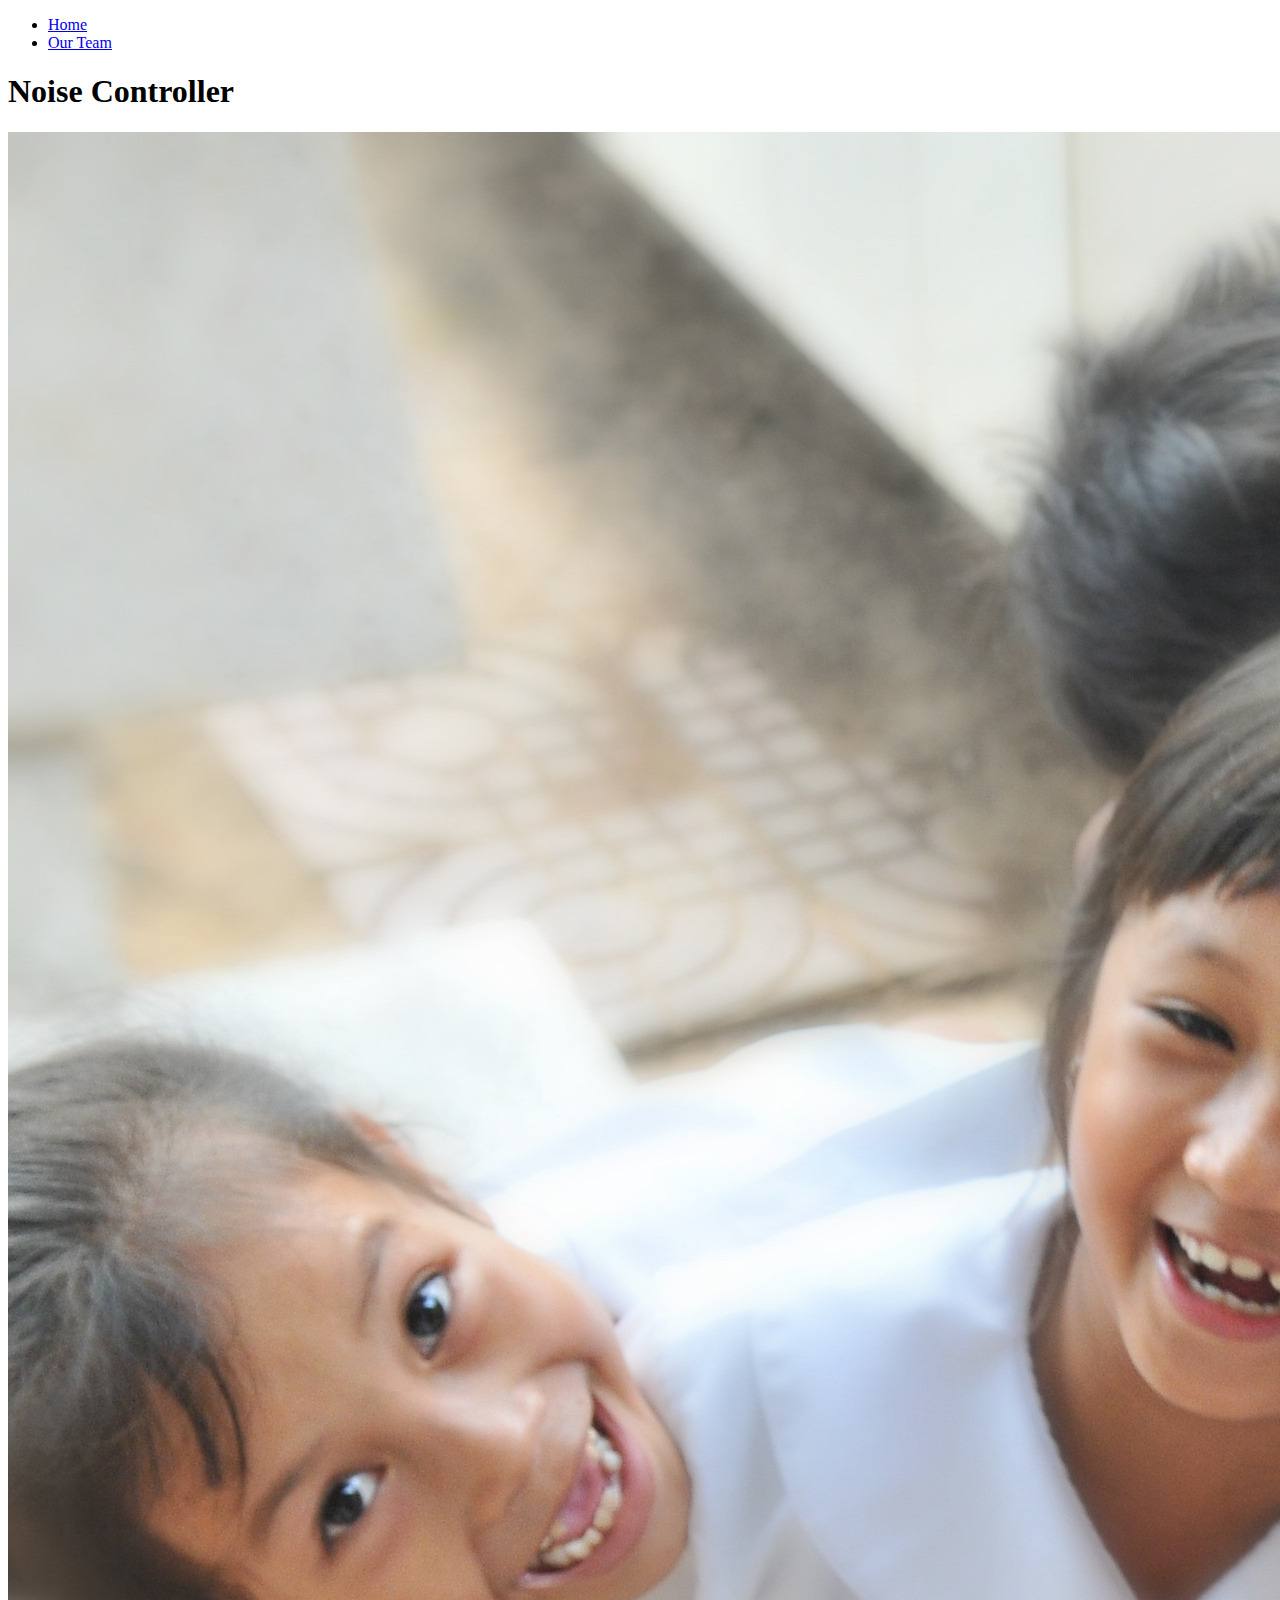
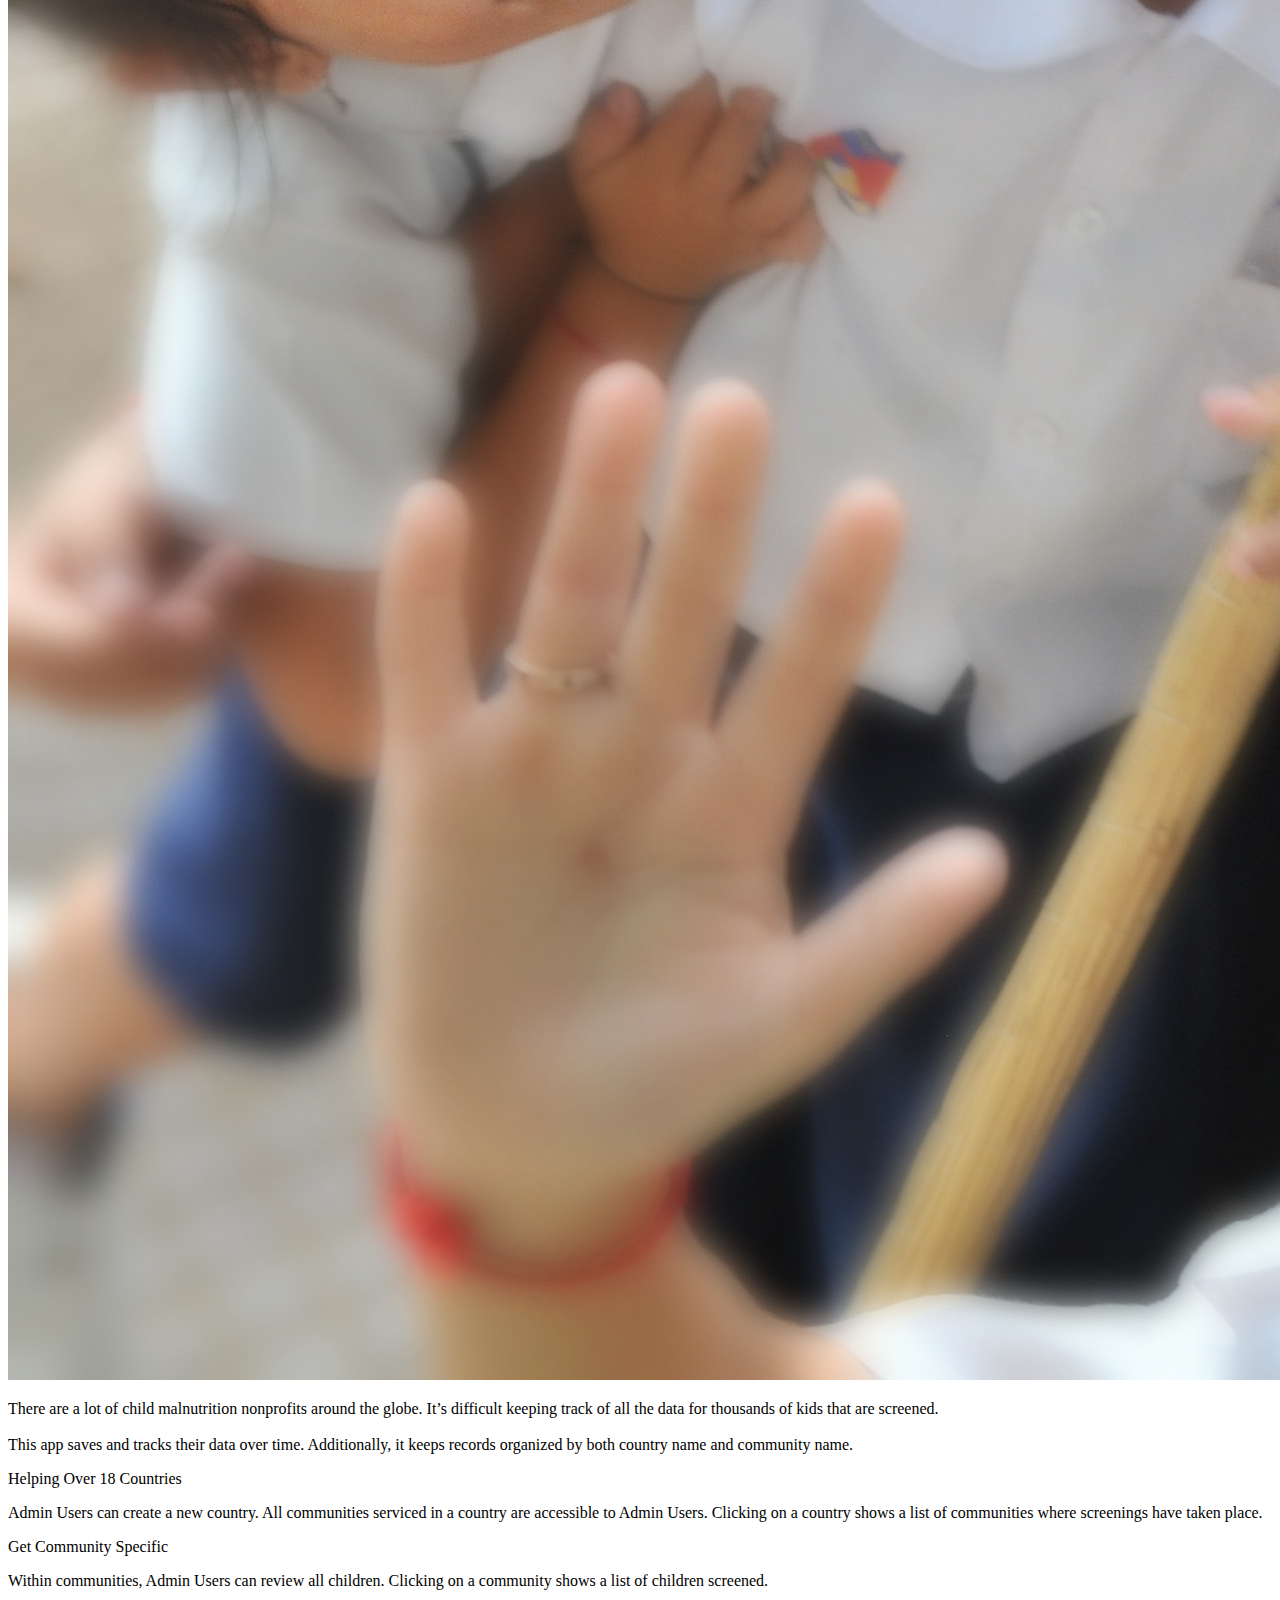
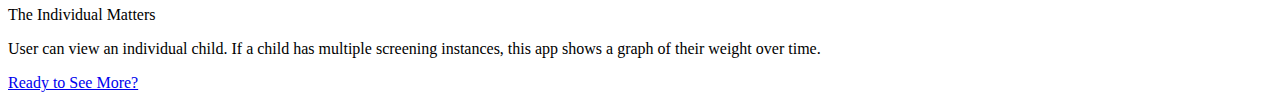
==== index.html @ 73a5a0e9 "Decided not to use a carousel" ====
<!DOCTYPE html>

<html lang="en">

<head>
    <meta charset="utf-8">
    <meta name="viewport" content="width=device-width, initial-scale=1.0">
    <meta http-equiv="X-UA-Compatible" content="ie=edge">

    <title>Landing Page | Noise Controller </title>

    <link href="https://fonts.googleapis.com/css?family=Lato|PT+Sans" rel="stylesheet">
    <link rel="stylesheet" href="https://use.fontawesome.com/releases/v5.8.2/css/all.css" 
      integrity="sha384-oS3vJWv+0UjzBfQzYUhtDYW+Pj2yciDJxpsK1OYPAYjqT085Qq/1cq5FLXAZQ7Ay" 
      crossorigin="anonymous">
    <link rel="stylesheet" type="text/css" href="../CSS/index.css"/>
    <link rel="icon" href="" 
      type="image/x-icon"> <!-- This is the FAVICON. -Amber -->
    <!--<script src="//cdnjs.cloudflare.com/ajax/libs/less.js/3.9.0/less.min.js" ></script> -->
</head>

<body>
    <header class="mkt-body">
        <nav class="nav">
            <ul class="links">
                <!-- <li><a href="https://bountifulchildrensfoundation.org/" class="logo"><img src="../images/logo.png"
                        alt="Logo for Bountiful Children's Foundation"></a></li> -->
                <li><a href="/index.html">Home</a></li>
                <li><a href="../HTML/team.html">Our Team</a></li> 
                <!-- <li><a href="https://bountifulchildrensfoundation.org/our-work">Our Work</a></li>
                <li><a href="https://bountifulchildrensfoundation.org/how-to-help">Get Involved</a></li> -->
            </ul>
        </nav>
    </header>

    <h1 class="header-name">Noise Controller</h1>

    

        <!-- Main Image Here -->
<section>
    <div class="child-Slider" id="slider-1">
        <img src="images/slide-1.jpg" alt="" data-pin-nopin="true">
        <!-- <img src="images/slide-2.jpg" alt="" data-pin-nopin="true">
        <img src="images/slide-3.jpg" alt="" data-pin-nopin="true">
        <img src="images/slide-4.jpg" alt="" data-pin-nopin="true">
        <img src="images/slide-5.jpg" alt="" data-pin-nopin="true"> -->
    </div>
</section>

    <!-- App Highlights -->
<section class="features">
    <p class="features-intro">There are a lot of child malnutrition nonprofits around the globe. It’s difficult keeping track of 
            all the data for thousands of kids that are screened.<br><br>This app saves and tracks their data 
            over time. Additionally, it keeps records organized by both country name and community name.</p>
    <div class="cards">
        <div class="card">
            <div class="card-inner">
                <div class="card-front">
                    <div class="card-title">Helping Over 18 Countries</div>
                    <i class="fas fa-globe-americas"></i>
                </div>
                <div class="card-back">
                    <p class="card-text">Admin Users can create a new country. All communities 
                            serviced in a country are accessible to Admin Users. Clicking on a country 
                            shows a list of communities where screenings have taken place.</p>
                </div>
            </div>
        </div>
        <div class="card">
            <div class="card-inner">
                <div class="card-front">
                    <div class="card-title">Get Community Specific</div>
                    <i class="fas fa-map-marker-alt"></i>
                </div>
                <div class="card-back">
                    <p class="card-text">Within communities, Admin Users can review all children. Clicking on a 
                community shows a list of children screened.</p>
                </div>
            </div>
        </div>
        <div class="card">
            <div class="card-inner">
                <div class="card-front">
                    <div class="card-title">The Individual Matters</div>
                    <i class="fas fa-user-md"></i>
                </div>
                <div class="card-back">
                    <p class="card-text">User can view an individual child. If a child has multiple screening instances, this app
                shows a graph of their weight over time.</p>
                </div>
            </div>
        </div>
    </div>
</section>

<!-- Call to Action Here -->
<a href="https://noisecontrollerapp.netlify.com/" class="cta">Ready to See More?</a>
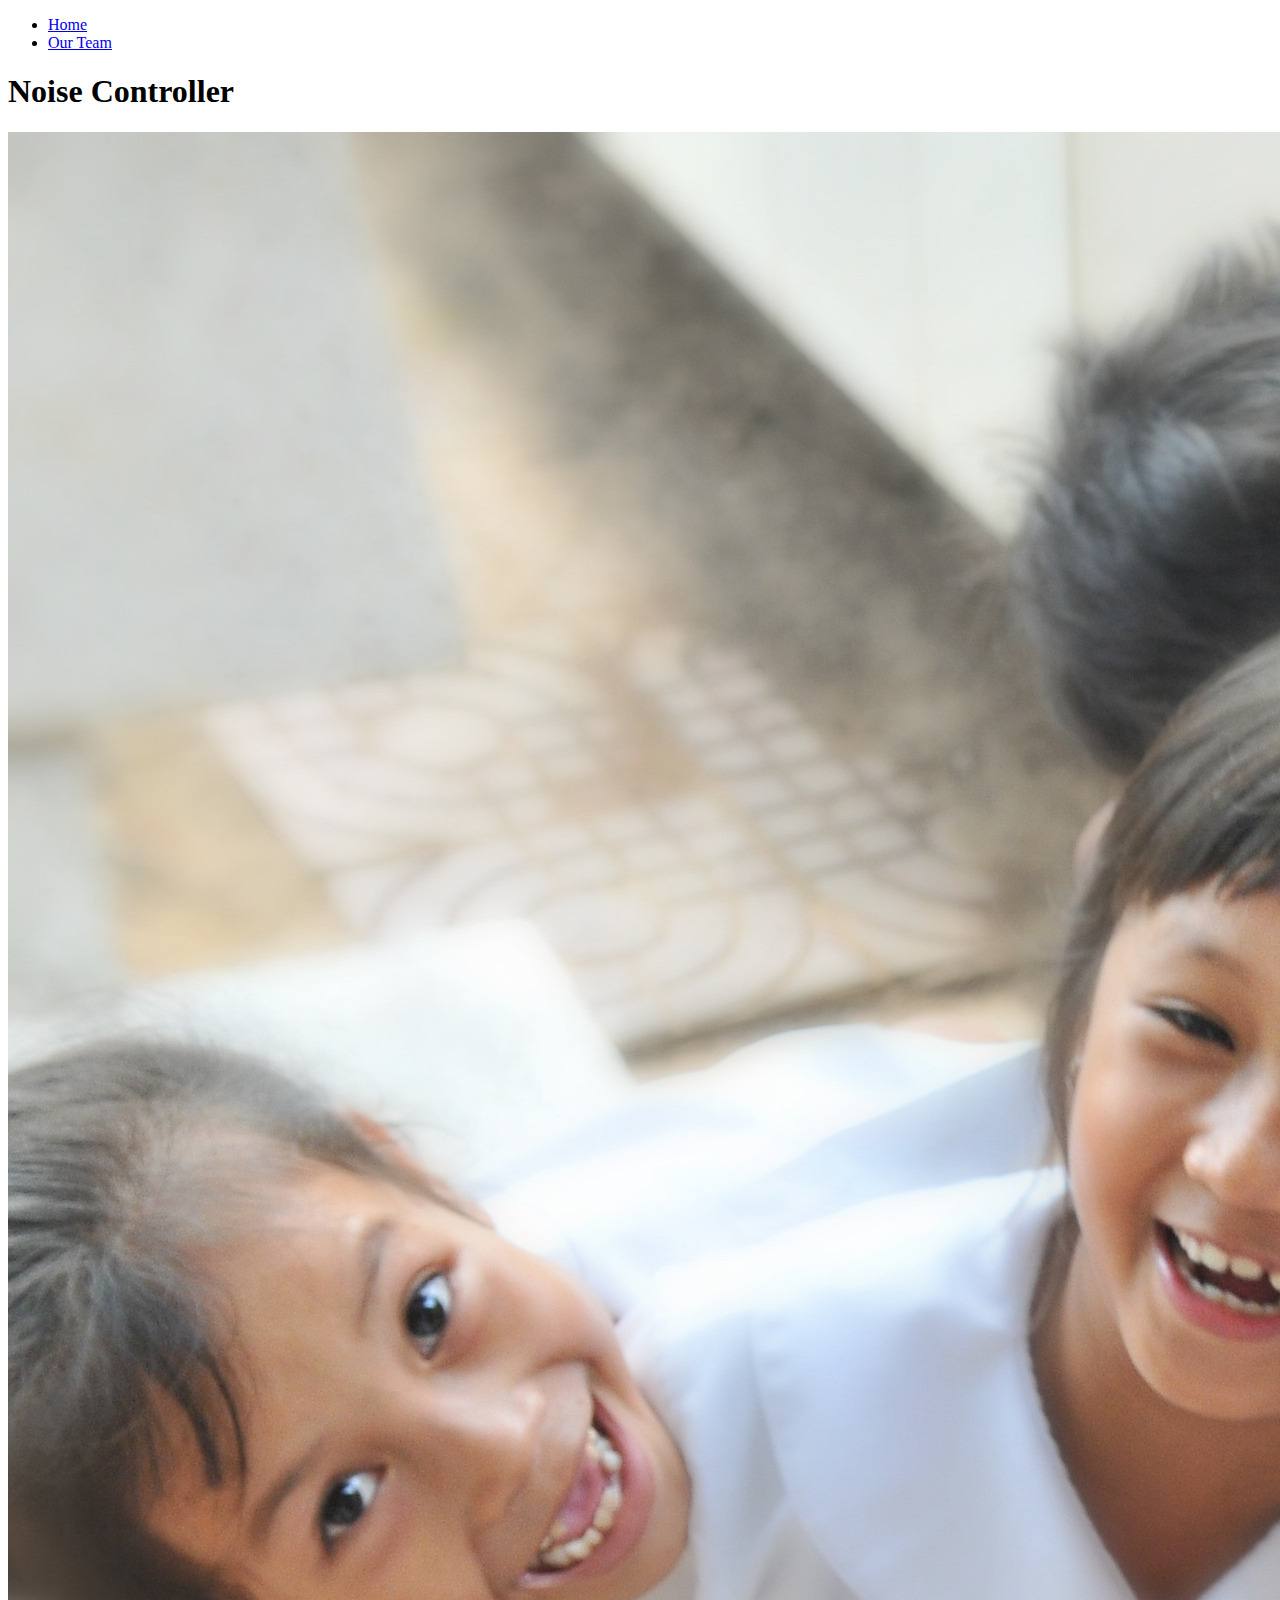
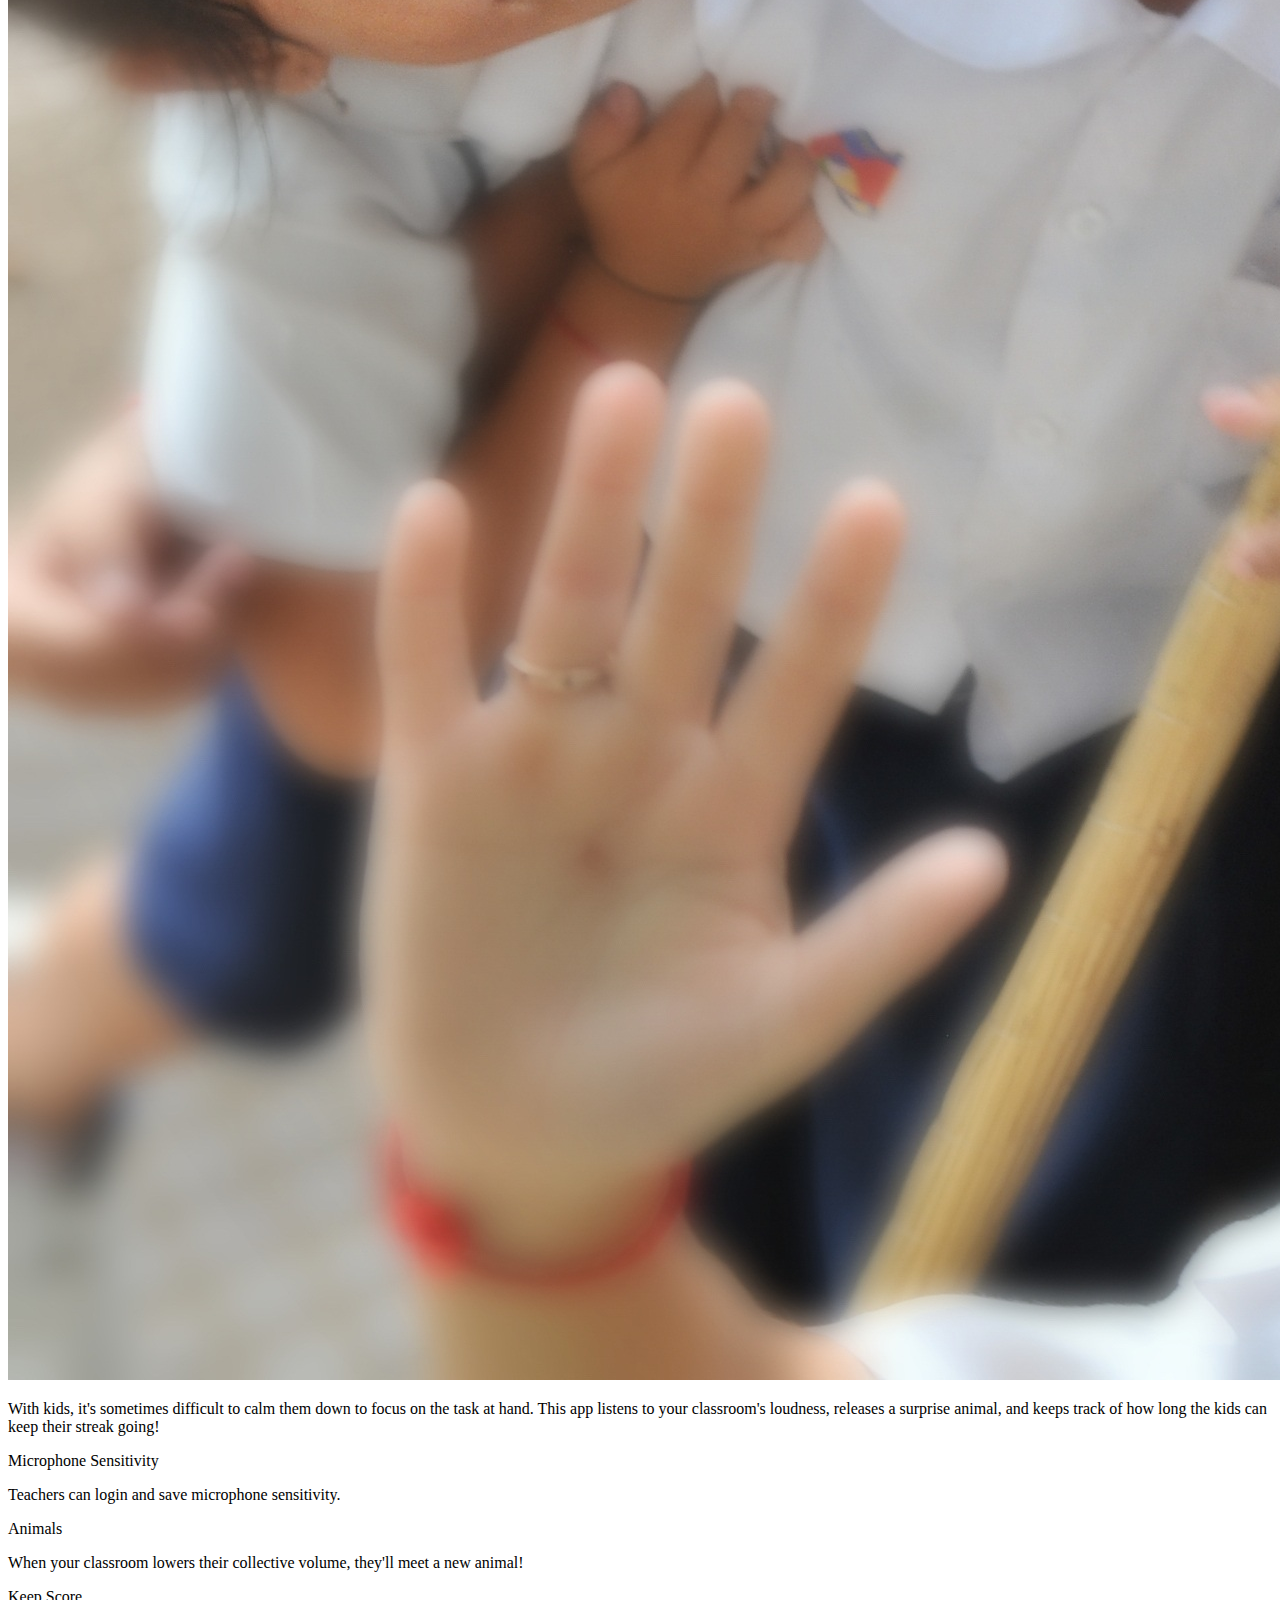
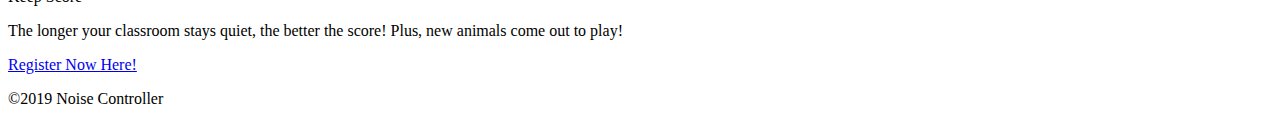
==== commit c1148885: "Updated info to reflect react app" ====
--- a/index.html
+++ b/index.html
@@ -39,55 +39,47 @@
 
         <!-- Main Image Here -->
 <section>
-    <div class="child-Slider" id="slider-1">
-        <img src="images/slide-1.jpg" alt="" data-pin-nopin="true">
-        <!-- <img src="images/slide-2.jpg" alt="" data-pin-nopin="true">
-        <img src="images/slide-3.jpg" alt="" data-pin-nopin="true">
-        <img src="images/slide-4.jpg" alt="" data-pin-nopin="true">
-        <img src="images/slide-5.jpg" alt="" data-pin-nopin="true"> -->
+    <div class="main-image">
+        <img src="images/slide-1.jpg" alt="happy kids in a classroom" data-pin-nopin="true">
     </div>
 </section>
 
     <!-- App Highlights -->
 <section class="features">
-    <p class="features-intro">There are a lot of child malnutrition nonprofits around the globe. It’s difficult keeping track of 
-            all the data for thousands of kids that are screened.<br><br>This app saves and tracks their data 
-            over time. Additionally, it keeps records organized by both country name and community name.</p>
+    <p class="features-intro">With kids, it's sometimes difficult to calm them down to focus on the task at hand. 
+      This app listens to your classroom's loudness, releases a surprise animal, and keeps track of how long the kids 
+      can keep their streak going!</p>
     <div class="cards">
         <div class="card">
             <div class="card-inner">
                 <div class="card-front">
-                    <div class="card-title">Helping Over 18 Countries</div>
-                    <i class="fas fa-globe-americas"></i>
+                    <div class="card-title">Microphone Sensitivity</div>
+                    <i class="fas fa-microphone"></i>
                 </div>
                 <div class="card-back">
-                    <p class="card-text">Admin Users can create a new country. All communities 
-                            serviced in a country are accessible to Admin Users. Clicking on a country 
-                            shows a list of communities where screenings have taken place.</p>
+                    <p class="card-text">Teachers can login and save microphone sensitivity.</p>
                 </div>
             </div>
         </div>
         <div class="card">
             <div class="card-inner">
                 <div class="card-front">
-                    <div class="card-title">Get Community Specific</div>
-                    <i class="fas fa-map-marker-alt"></i>
+                    <div class="card-title">Animals</div>
+                    <i class="fas fa-hippo"></i>
                 </div>
                 <div class="card-back">
-                    <p class="card-text">Within communities, Admin Users can review all children. Clicking on a 
-                community shows a list of children screened.</p>
+                    <p class="card-text">When your classroom lowers their collective volume, they'll meet a new animal!</p>
                 </div>
             </div>
         </div>
         <div class="card">
             <div class="card-inner">
                 <div class="card-front">
-                    <div class="card-title">The Individual Matters</div>
-                    <i class="fas fa-user-md"></i>
+                    <div class="card-title">Keep Score</div>
+                    <i class="fas fa-grin-stars"></i>
                 </div>
                 <div class="card-back">
-                    <p class="card-text">User can view an individual child. If a child has multiple screening instances, this app
-                shows a graph of their weight over time.</p>
+                    <p class="card-text">The longer your classroom stays quiet, the better the score! Plus, new animals come out to play!</p>
                 </div>
             </div>
         </div>
@@ -95,4 +87,10 @@
 </section>
 
 <!-- Call to Action Here -->
-<a href="https://noisecontrollerapp.netlify.com/" class="cta">Ready to See More?</a>+<a href="https://noisecontrollerapp.netlify.com/" class="cta">Register Now Here!</a>
+
+<footer class="footer">
+    <p>©2019 Noise Controller</p>
+</footer>
+</body>
+</html>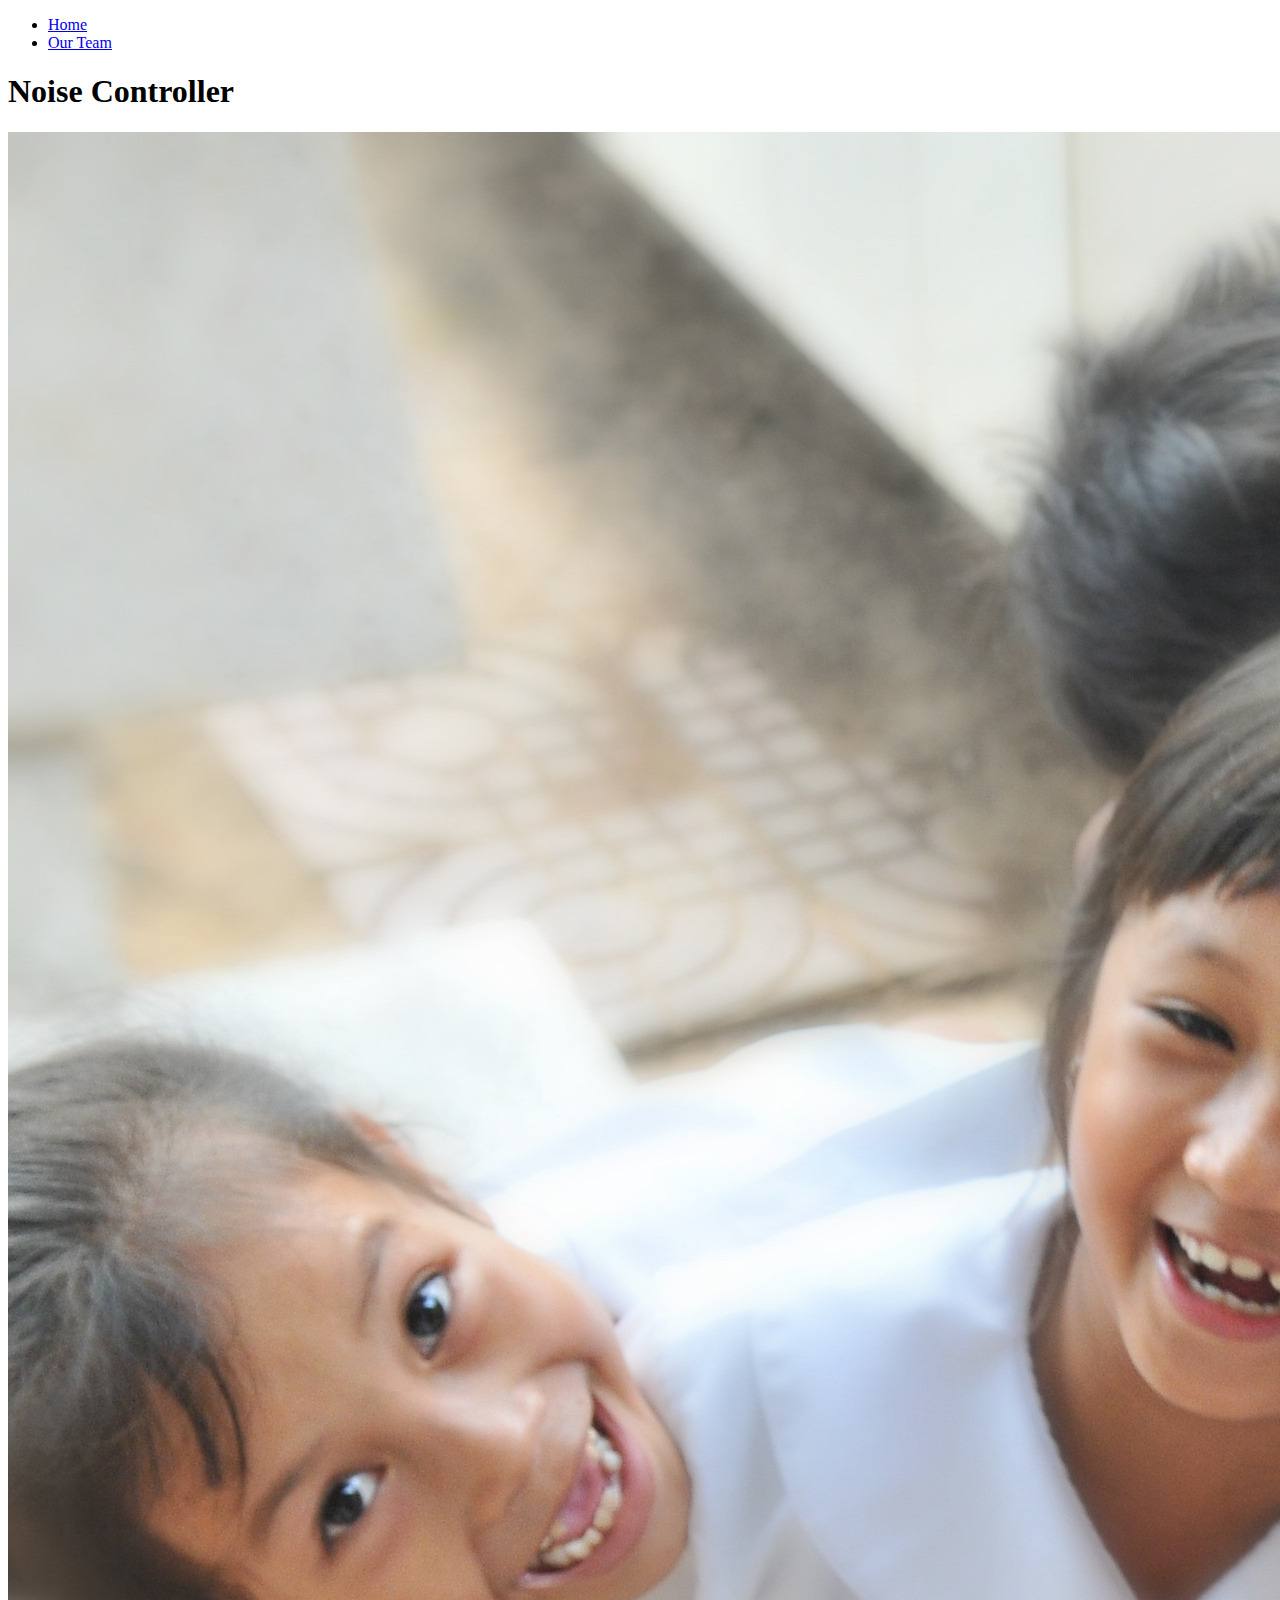
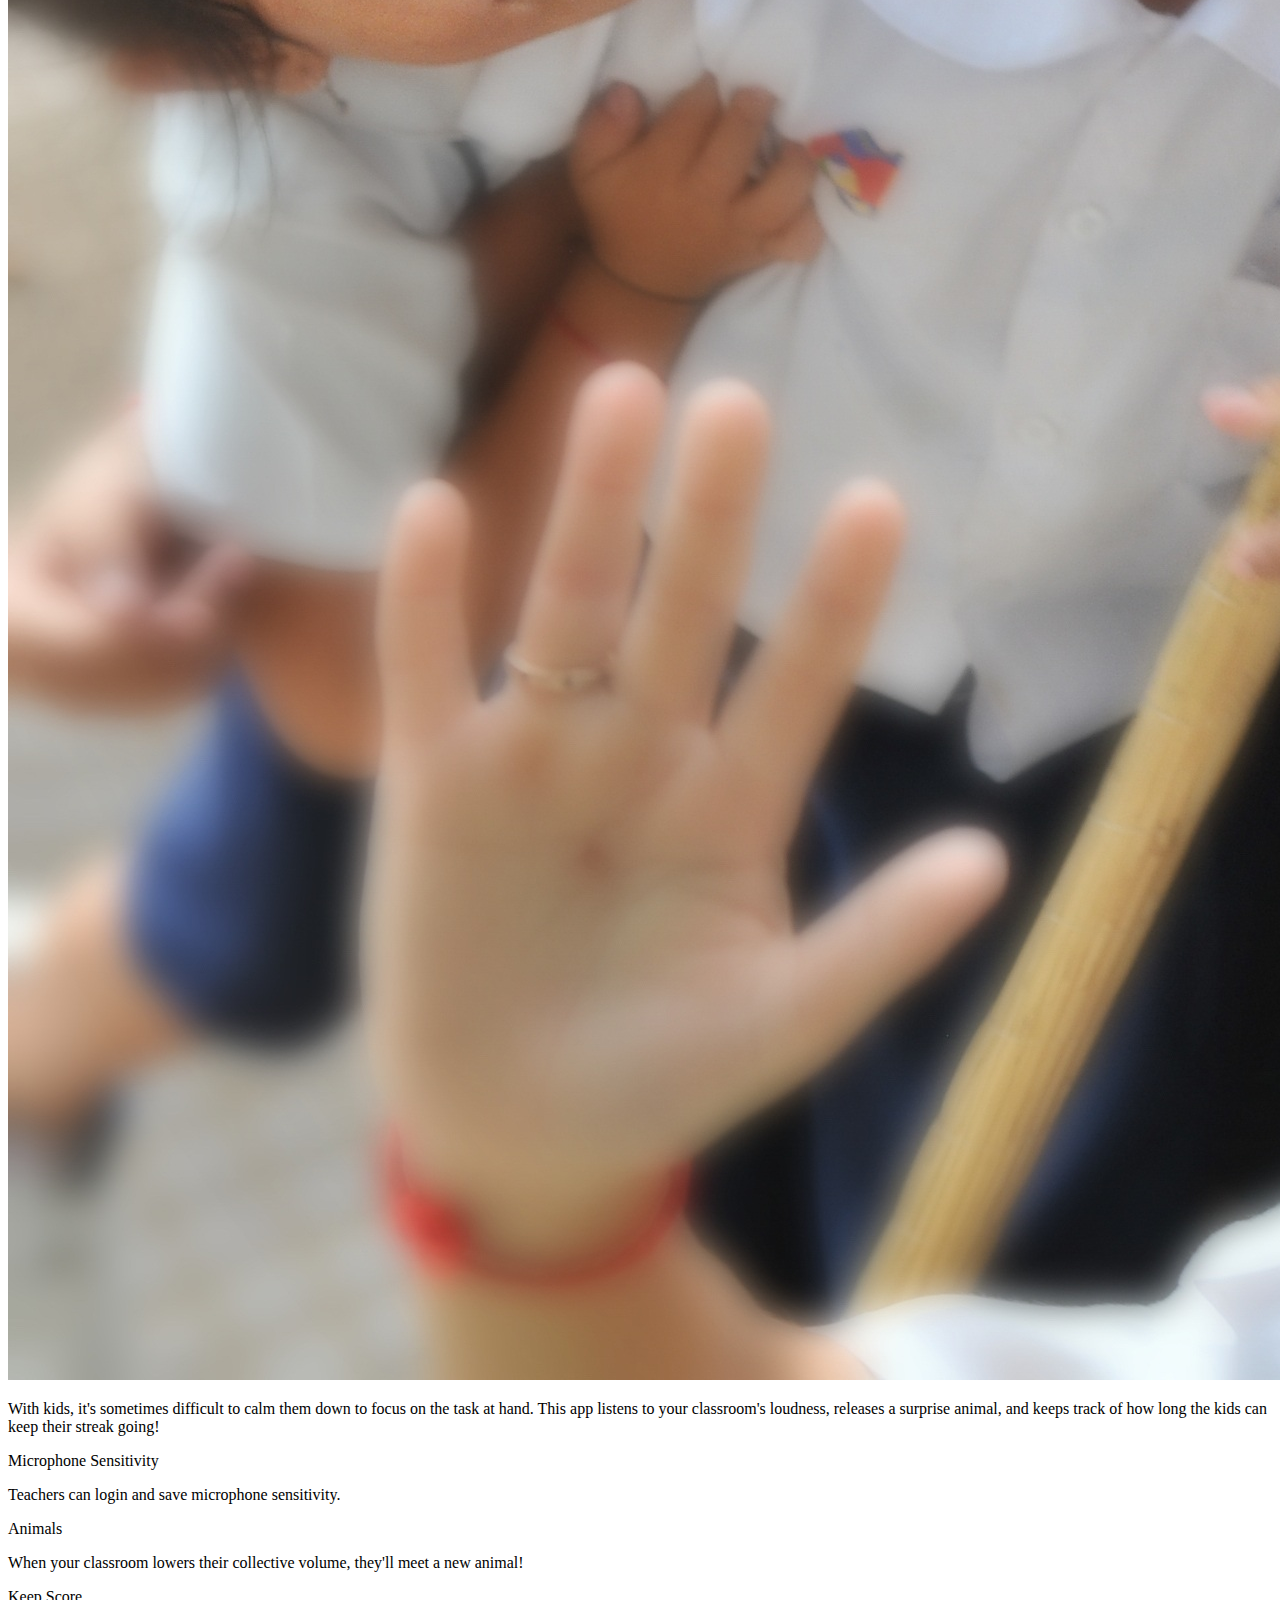
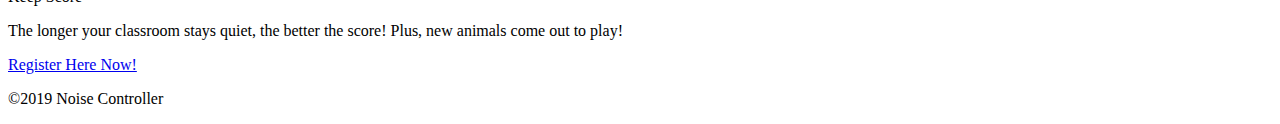
==== commit 403e1391: "Corrected word flow in link at bottom; Favicon showing" ====
--- a/index.html
+++ b/index.html
@@ -14,8 +14,13 @@
       integrity="sha384-oS3vJWv+0UjzBfQzYUhtDYW+Pj2yciDJxpsK1OYPAYjqT085Qq/1cq5FLXAZQ7Ay" 
       crossorigin="anonymous">
     <link rel="stylesheet" type="text/css" href="../CSS/index.css"/>
-    <link rel="icon" href="" 
-      type="image/x-icon"> <!-- This is the FAVICON. -Amber -->
+    
+    <!-- This is the FAVICON. -Amber -->
+    <link rel="apple-touch-icon" sizes="180x180" href="/apple-touch-icon.png">
+    <link rel="icon" type="image/png" sizes="32x32" href="/favicon-32x32.png">
+    <link rel="icon" type="image/png" sizes="16x16" href="/favicon-16x16.png">
+    <link rel="manifest" href="/site.webmanifest">
+    
     <!--<script src="//cdnjs.cloudflare.com/ajax/libs/less.js/3.9.0/less.min.js" ></script> -->
 </head>
 
@@ -39,7 +44,7 @@
 
         <!-- Main Image Here -->
 <section>
-    <div class="main-image">
+    <div class="child-Slider">
         <img src="images/slide-1.jpg" alt="happy kids in a classroom" data-pin-nopin="true">
     </div>
 </section>
@@ -87,7 +92,7 @@
 </section>
 
 <!-- Call to Action Here -->
-<a href="https://noisecontrollerapp.netlify.com/" class="cta">Register Now Here!</a>
+ <a href="https://noisecontrollerapp.netlify.com/" class="cta">Register Here Now!</a>
 
 <footer class="footer">
     <p>©2019 Noise Controller</p>
